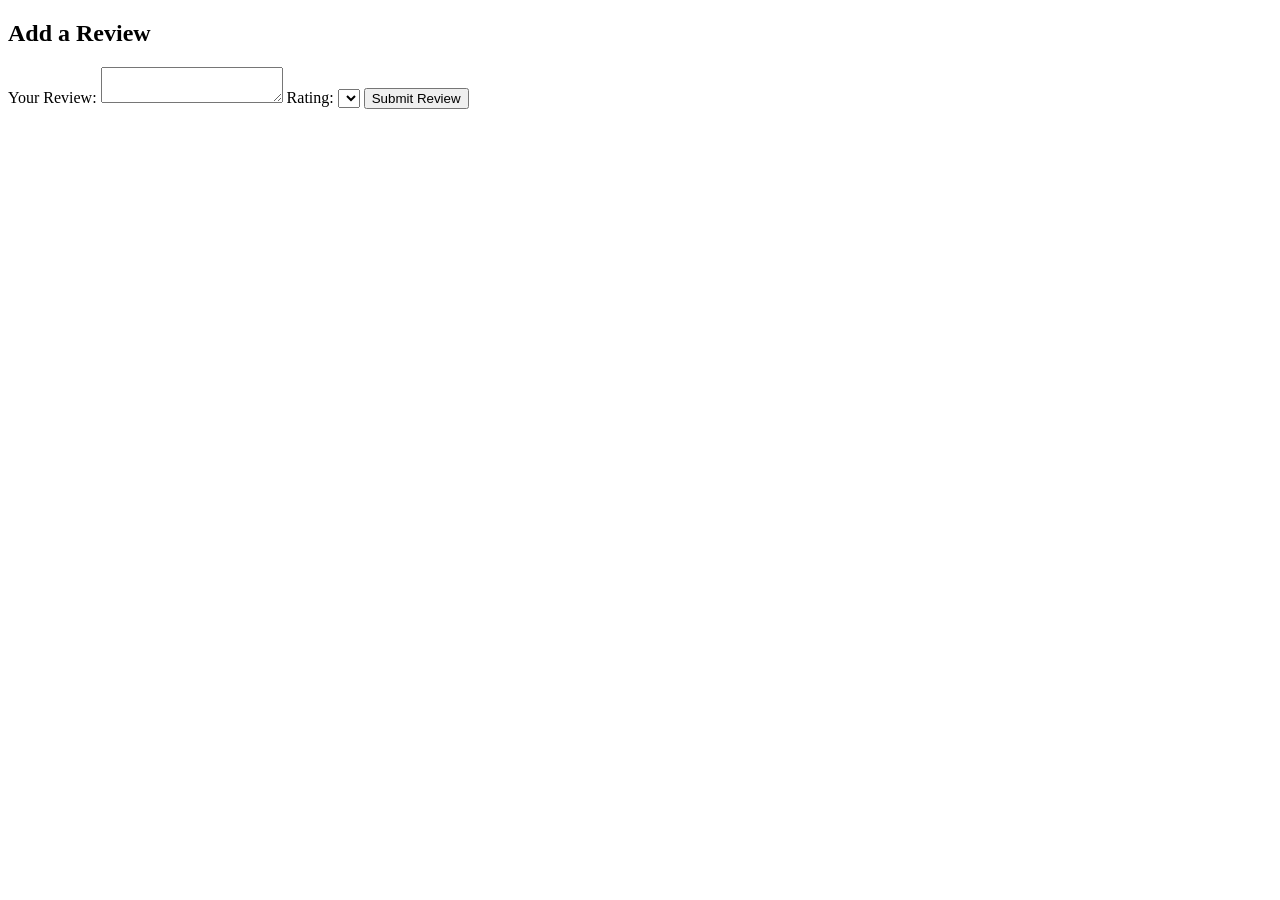
==== part4/base_files/add_review.html @ 1f486823 "add_review.html" ====
<!DOCTYPE html>
<html lang="en">
<head>
    <meta charset="UTF-8">
    <meta name="viewport" content="width=device-width, initial-scale=1.0">
    <title>Add Review</title>
    <link rel="stylesheet" href="styles.css">
</head>
<body>
    <main>
        <!-- Add something to idfentify the place you're reviewing -->
        <form id="review-form">
            <h2>Add a Review</h2>
            <label for="review">Your Review:</label>
            <textarea id="review" name="review" required></textarea>
            <label for="rating">Rating:</label>
            <select id="rating" name="rating" required>
                <!-- Options for rating -->
            </select>
            <button type="submit">Submit Review</button>
        </form>
    </main>
    <script src="scripts.js"></script>
</body>
</html>
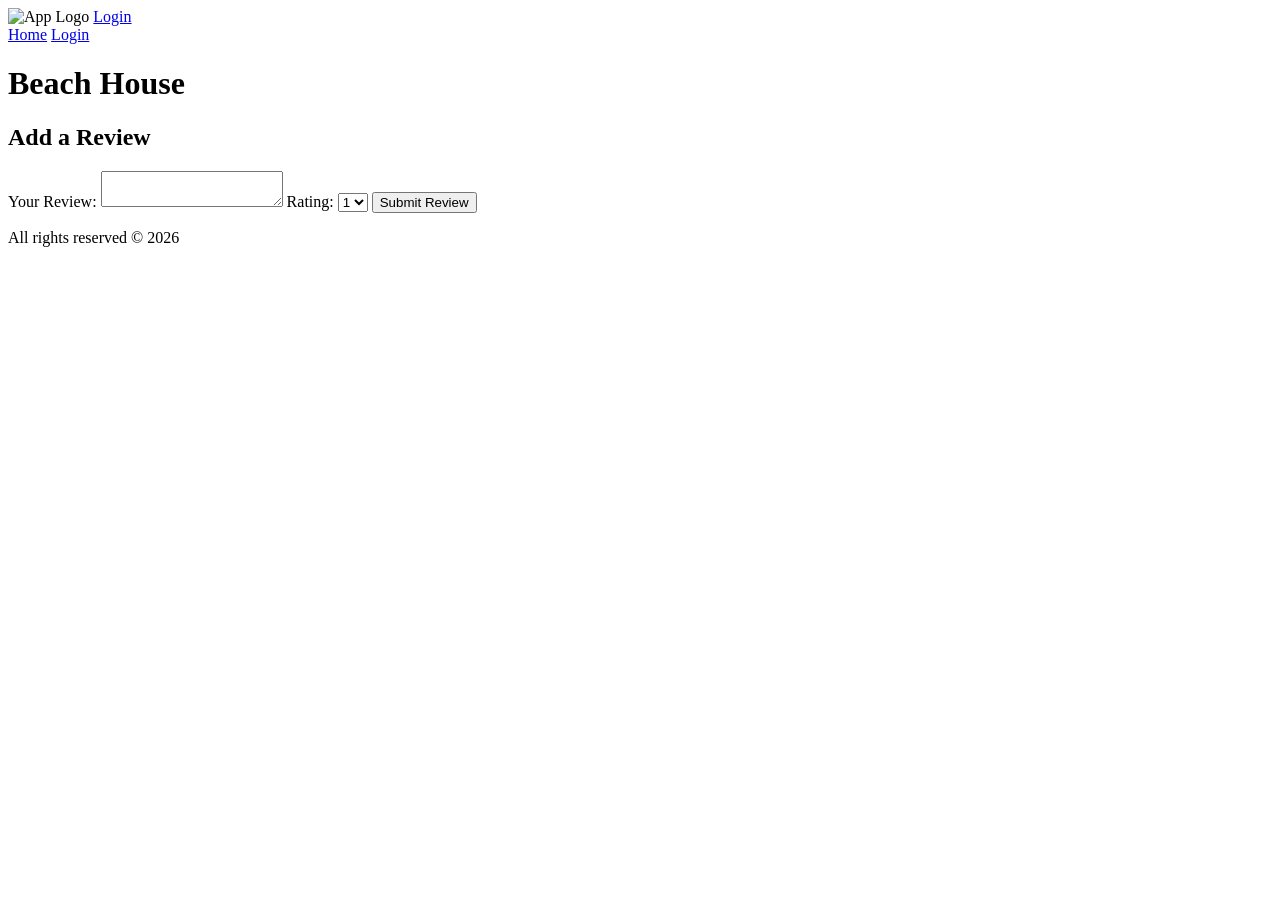
==== commit 84f9e673: "Update add_review.html" ====
--- a/part4/base_files/add_review.html
+++ b/part4/base_files/add_review.html
@@ -7,19 +7,40 @@
     <link rel="stylesheet" href="styles.css">
 </head>
 <body>
+    <header>
+        <img src="images/logo.png" alt="App Logo" class="logo">
+        <a href="login.html" class="login-button">Login</a>
+        <nav>
+            <a href="index.html">Home</a>
+            <a href="login.html">Login</a>
+        </nav>
+    </header>
+
     <main>
-        <!-- Add something to idfentify the place you're reviewing -->
-        <form id="review-form">
+        <h1>Beach House</h1>
+        <form id="review-form" class="form add-review">
             <h2>Add a Review</h2>
             <label for="review">Your Review:</label>
             <textarea id="review" name="review" required></textarea>
+
             <label for="rating">Rating:</label>
             <select id="rating" name="rating" required>
-                <!-- Options for rating -->
+                <option value="1">1</option>
+                <option value="2">2</option>
+                <option value="3">3</option>
+                <option value="4">4</option>
+                <option value="5">5</option>
             </select>
+
             <button type="submit">Submit Review</button>
         </form>
     </main>
+
+    <footer>
+        <p>All rights reserved © 2026</p>
+    </footer>
+
     <script src="scripts.js"></script>
 </body>
 </html>
+
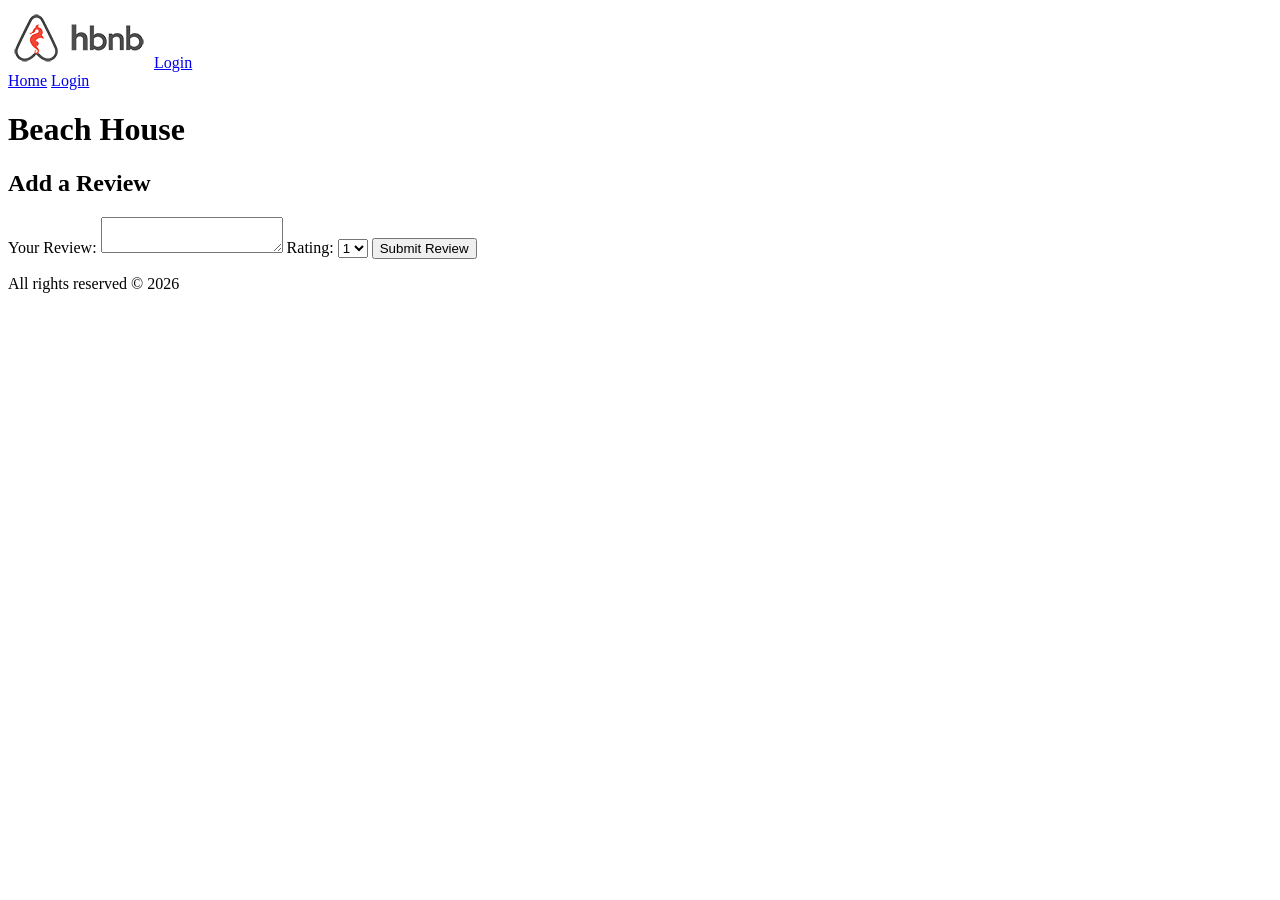
==== commit b59929bd: "Update add_review.html" ====
--- a/part4/base_files/add_review.html
+++ b/part4/base_files/add_review.html
@@ -5,6 +5,7 @@
     <meta name="viewport" content="width=device-width, initial-scale=1.0">
     <title>Add Review</title>
     <link rel="stylesheet" href="styles.css">
+    <link rel="icon" type="image/png" href="images/icon.png">
 </head>
 <body>
     <header>
@@ -43,4 +44,3 @@
     <script src="scripts.js"></script>
 </body>
 </html>
-
